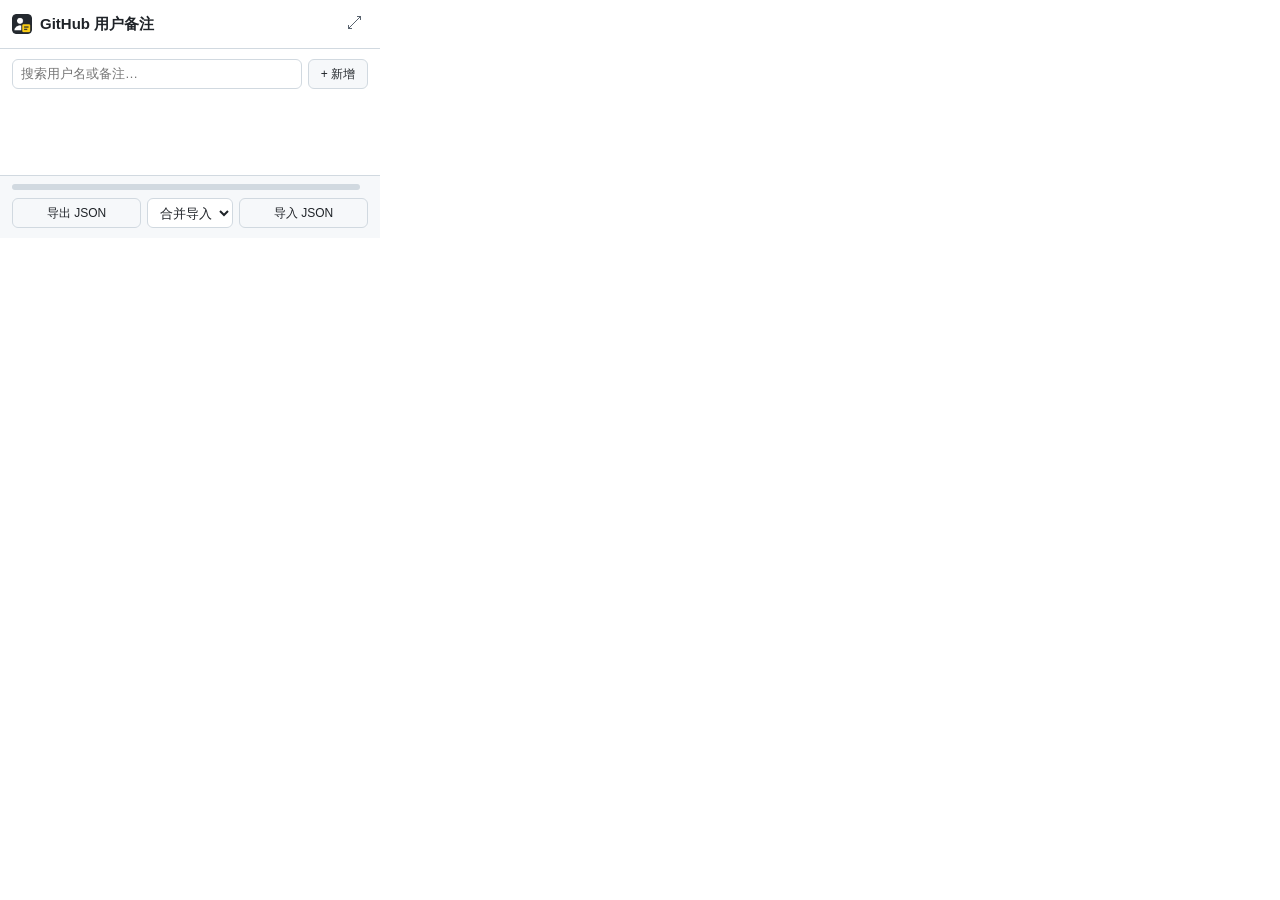
==== popup/popup.html @ 2ea76676 "Add ghwho browser extension (Edge & Firefox, MV3) - Content script shows private notes next to GitHu" ====
<!doctype html>
<html lang="zh-CN">
<head>
  <meta charset="utf-8">
  <meta name="viewport" content="width=device-width, initial-scale=1">
  <meta name="color-scheme" content="light dark">
  <title>GitHub 用户备注</title>
  <link rel="stylesheet" href="popup.css">
</head>
<body>
  <header class="top">
    <img class="logo" src="../icons/icon-32.png" width="20" height="20" alt="">
    <h1>GitHub 用户备注</h1>
    <button id="open-tab" class="icon-btn" type="button" title="在标签页中打开">⤢</button>
  </header>

  <section id="perm-banner" class="banner banner-warn" hidden>
    <div>
      <strong>尚未授权访问 github.com</strong>
      <p>扩展需要该权限才能在 GitHub 页面上显示备注。</p>
    </div>
    <button id="perm-grant" class="btn btn-primary" type="button">授权</button>
  </section>

  <div id="flash" class="banner" role="status" hidden></div>

  <section class="toolbar">
    <input id="search" class="input" type="search" placeholder="搜索用户名或备注…" autocomplete="off" spellcheck="false">
    <button id="add-toggle" class="btn" type="button" aria-expanded="false">+ 新增</button>
  </section>

  <form id="add-form" class="add-form" hidden>
    <input id="add-user" class="input" type="text" placeholder="GitHub 用户名" autocomplete="off" spellcheck="false" required>
    <textarea id="add-note" class="input" rows="2" placeholder="备注内容" required></textarea>
    <div class="row-actions">
      <button class="btn" type="button" id="add-cancel">取消</button>
      <button class="btn btn-primary" type="submit">保存</button>
    </div>
  </form>

  <main>
    <p id="empty" class="empty" hidden></p>
    <ul id="list" class="list"></ul>
  </main>

  <footer class="bottom">
    <div class="usage">
      <div class="meter"><div id="meter-bar" class="meter-bar"></div></div>
      <span id="usage-text"></span>
    </div>
    <div class="io">
      <button id="export" class="btn" type="button">导出 JSON</button>
      <select id="import-mode" class="input select" title="导入方式">
        <option value="merge">合并导入</option>
        <option value="replace">覆盖导入</option>
      </select>
      <button id="import" class="btn" type="button">导入 JSON</button>
      <input id="import-file" type="file" accept=".json,application/json" hidden>
    </div>
  </footer>

  <script src="../src/storage.js"></script>
  <script src="popup.js"></script>
</body>
</html>
---- popup/popup.css ----
/* 配色参考 GitHub Primer，跟随系统亮色/暗色 */
:root {
  --fg: #1f2328;
  --fg-muted: #59636e;
  --bg: #ffffff;
  --bg-muted: #f6f8fa;
  --border: #d1d9e0;
  --accent: #0969da;
  --success-bg: #1f883d;
  --success-bg-hover: #1c8139;
  --danger: #d1242f;
  --warn-fg: #9a6700;
  --warn-bg: #fff8c5;
  --warn-border: rgba(212, 167, 44, 0.4);
  --ok-fg: #1a7f37;
  --ok-bg: #dafbe1;
  --err-bg: #ffebe9;
  --note-bg: #fff8c5;
  color-scheme: light dark;
}

@media (prefers-color-scheme: dark) {
  :root {
    --fg: #f0f6fc;
    --fg-muted: #9198a1;
    --bg: #0d1117;
    --bg-muted: #151b23;
    --border: #3d444d;
    --accent: #4493f8;
    --success-bg: #238636;
    --success-bg-hover: #29903b;
    --danger: #f85149;
    --warn-fg: #d29922;
    --warn-bg: rgba(187, 128, 9, 0.15);
    --warn-border: rgba(187, 128, 9, 0.4);
    --ok-fg: #3fb950;
    --ok-bg: rgba(46, 160, 67, 0.15);
    --err-bg: rgba(248, 81, 73, 0.1);
  }
}

* {
  box-sizing: border-box;
}

html,
body {
  margin: 0;
  background: var(--bg);
  color: var(--fg);
  font: 14px/1.5 -apple-system, BlinkMacSystemFont, "Segoe UI", "Noto Sans", "Microsoft YaHei", Helvetica, Arial, sans-serif;
}

body {
  width: 380px;
  max-height: 590px;
  display: flex;
  flex-direction: column;
}

html.is-tab body {
  width: auto;
  max-width: 720px;
  max-height: none;
  min-height: 100vh;
  margin: 0 auto;
  border-inline: 1px solid var(--border);
}

.top {
  display: flex;
  align-items: center;
  gap: 8px;
  padding: 10px 12px;
  border-bottom: 1px solid var(--border);
}

.top h1 {
  flex: 1;
  margin: 0;
  font-size: 15px;
  font-weight: 600;
}

.icon-btn {
  border: 0;
  background: transparent;
  color: var(--fg-muted);
  font-size: 16px;
  cursor: pointer;
  border-radius: 6px;
  width: 28px;
  height: 28px;
}

.icon-btn:hover {
  background: var(--bg-muted);
  color: var(--fg);
}

.banner {
  margin: 8px 12px 0;
  padding: 8px 10px;
  border: 1px solid var(--border);
  border-radius: 6px;
  font-size: 13px;
}

.banner p {
  margin: 2px 0 0;
  color: var(--fg-muted);
  font-size: 12px;
}

.banner-warn {
  display: flex;
  align-items: center;
  gap: 10px;
  color: var(--warn-fg);
  background: var(--warn-bg);
  border-color: var(--warn-border);
}

.banner-warn > div {
  flex: 1;
}

.banner[hidden] {
  display: none;
}

.banner-info {
  background: var(--bg-muted);
}

.banner-success {
  color: var(--ok-fg);
  background: var(--ok-bg);
  border-color: transparent;
}

.banner-error {
  color: var(--danger);
  background: var(--err-bg);
  border-color: transparent;
}

.toolbar {
  display: flex;
  gap: 6px;
  padding: 10px 12px 6px;
}

.toolbar .input {
  flex: 1;
}

.input {
  width: 100%;
  min-height: 30px;
  padding: 4px 8px;
  color: var(--fg);
  background: var(--bg);
  border: 1px solid var(--border);
  border-radius: 6px;
  font: inherit;
  font-size: 13px;
}

textarea.input {
  resize: vertical;
  line-height: 1.45;
}

.input:focus {
  outline: 2px solid var(--accent);
  outline-offset: -1px;
  border-color: transparent;
}

.select {
  width: auto;
  padding-right: 4px;
}

.btn {
  flex-shrink: 0;
  height: 30px;
  padding: 0 12px;
  color: var(--fg);
  background: var(--bg-muted);
  border: 1px solid var(--border);
  border-radius: 6px;
  font: inherit;
  font-size: 12px;
  font-weight: 500;
  white-space: nowrap;
  cursor: pointer;
}

.btn:hover {
  filter: brightness(0.97);
}

.btn-primary {
  color: #fff;
  background: var(--success-bg);
  border-color: rgba(31, 35, 40, 0.15);
}

.btn-primary:hover {
  background: var(--success-bg-hover);
  filter: none;
}

.btn[data-ghwho-confirm] {
  color: #fff;
  background: var(--danger);
  border-color: transparent;
}

.add-form {
  display: flex;
  flex-direction: column;
  gap: 6px;
  margin: 0 12px 6px;
  padding: 8px;
  border: 1px solid var(--border);
  border-radius: 6px;
  background: var(--bg-muted);
}

.add-form[hidden] {
  display: none;
}

.row-actions {
  display: flex;
  justify-content: flex-end;
  gap: 6px;
  margin-top: 6px;
}

main {
  flex: 1;
  min-height: 80px;
  overflow-y: auto;
  padding: 0 12px;
}

.empty {
  margin: 24px 8px;
  text-align: center;
  color: var(--fg-muted);
  font-size: 13px;
}

.list {
  margin: 0;
  padding: 0;
  list-style: none;
}

.item {
  padding: 8px 0;
  border-bottom: 1px solid var(--border);
}

.item:last-child {
  border-bottom: 0;
}

.item-head {
  display: flex;
  align-items: baseline;
  gap: 8px;
}

.item-user {
  font-weight: 600;
  color: var(--accent);
  text-decoration: none;
  overflow-wrap: anywhere;
}

.item-user:hover {
  text-decoration: underline;
}

.item-time {
  margin-left: auto;
  flex-shrink: 0;
  color: var(--fg-muted);
  font-size: 12px;
}

.item-note {
  margin: 4px 0 2px;
  padding: 4px 8px;
  border-radius: 6px;
  background: var(--warn-bg);
  white-space: pre-wrap;
  overflow-wrap: anywhere;
  font-size: 13px;
  display: -webkit-box;
  -webkit-box-orient: vertical;
  -webkit-line-clamp: 4;
  overflow: hidden;
}

html.is-tab .item-note {
  -webkit-line-clamp: unset;
  display: block;
}

.item .input {
  margin-top: 4px;
}

.item-actions {
  display: flex;
  justify-content: flex-end;
  gap: 10px;
}

.link-btn {
  padding: 0;
  border: 0;
  background: none;
  color: var(--fg-muted);
  font: inherit;
  font-size: 12px;
  cursor: pointer;
}

.link-btn:hover {
  color: var(--accent);
}

.link-btn.danger:hover {
  color: var(--danger);
}

.bottom {
  padding: 8px 12px 10px;
  border-top: 1px solid var(--border);
  background: var(--bg-muted);
}

.usage {
  display: flex;
  align-items: center;
  gap: 8px;
  font-size: 12px;
  color: var(--fg-muted);
}

.usage .warn {
  color: var(--warn-fg);
}

.meter {
  flex: 1;
  height: 6px;
  border-radius: 3px;
  background: var(--border);
  overflow: hidden;
}

.meter-bar {
  height: 100%;
  width: 0;
  background: var(--success-bg);
  transition: width 0.2s;
}

.meter-bar.warn {
  background: var(--warn-fg);
}

.io {
  display: flex;
  gap: 6px;
  margin-top: 8px;
}

.io .btn {
  flex: 1;
}
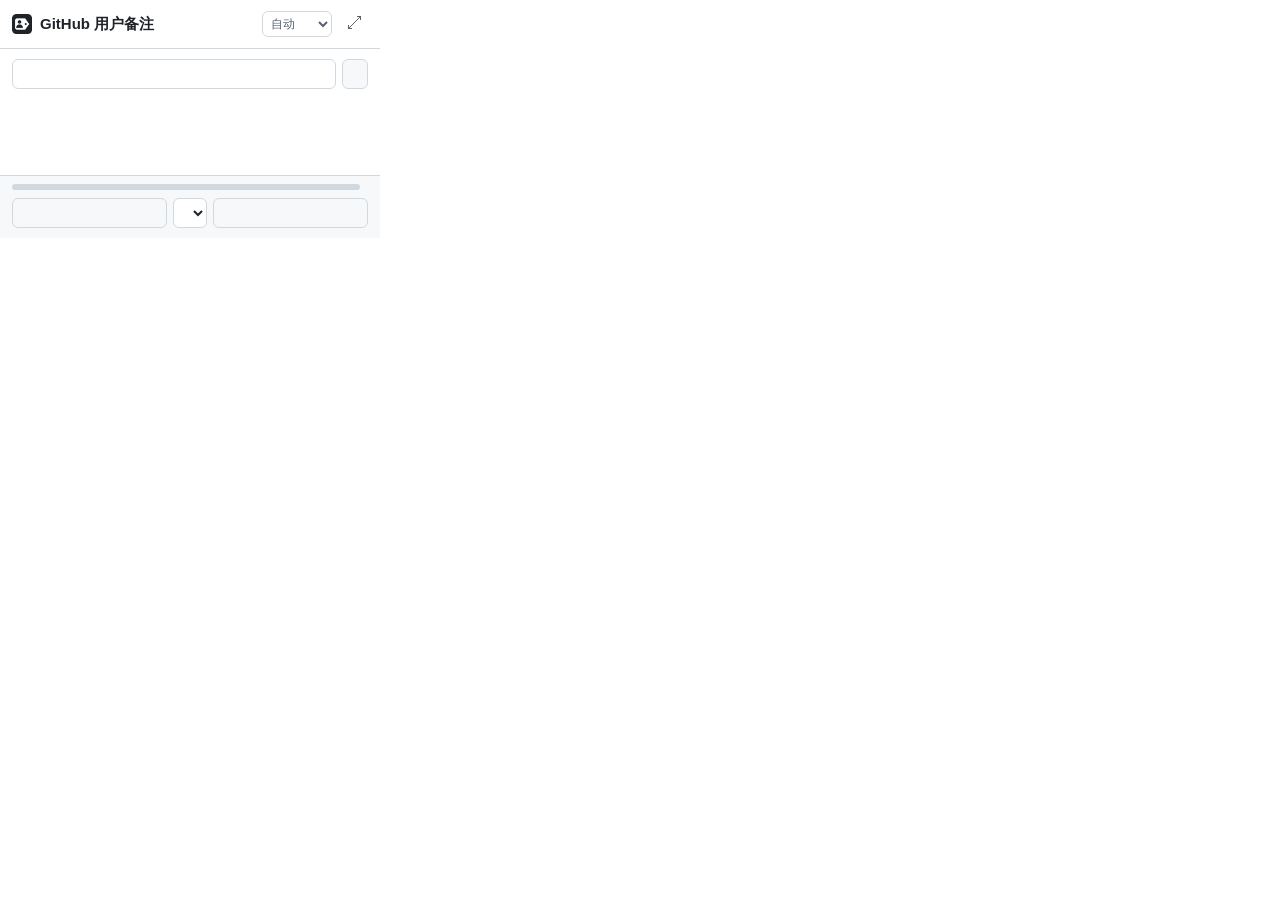
==== commit 7c695a70: "Add Chinese/English UI switch; fix replace-import confirm button - New src/i18n.js with zh-CN and en" ====
--- a/popup/popup.html
+++ b/popup/popup.html
@@ -4,37 +4,42 @@
   <meta charset="utf-8">
   <meta name="viewport" content="width=device-width, initial-scale=1">
   <meta name="color-scheme" content="light dark">
-  <title>GitHub 用户备注</title>
+  <title data-i18n="app.title">GitHub 用户备注</title>
   <link rel="stylesheet" href="popup.css">
 </head>
 <body>
   <header class="top">
     <img class="logo" src="../icons/icon-32.png" width="20" height="20" alt="">
-    <h1>GitHub 用户备注</h1>
-    <button id="open-tab" class="icon-btn" type="button" title="在标签页中打开">⤢</button>
+    <h1 data-i18n="app.title">GitHub 用户备注</h1>
+    <select id="lang" class="lang-select" data-i18n-title="lang.title" data-i18n-aria-label="lang.title">
+      <option value="auto" data-i18n="lang.auto">自动</option>
+      <option value="zh-CN">中文</option>
+      <option value="en">English</option>
+    </select>
+    <button id="open-tab" class="icon-btn" type="button" data-i18n-title="popup.openTab" data-i18n-aria-label="popup.openTab">⤢</button>
   </header>
 
   <section id="perm-banner" class="banner banner-warn" hidden>
     <div>
-      <strong>尚未授权访问 github.com</strong>
-      <p>扩展需要该权限才能在 GitHub 页面上显示备注。</p>
+      <strong data-i18n="perm.title"></strong>
+      <p data-i18n="perm.desc"></p>
     </div>
-    <button id="perm-grant" class="btn btn-primary" type="button">授权</button>
+    <button id="perm-grant" class="btn btn-primary" type="button" data-i18n="perm.grant"></button>
   </section>
 
   <div id="flash" class="banner" role="status" hidden></div>
 
   <section class="toolbar">
-    <input id="search" class="input" type="search" placeholder="搜索用户名或备注…" autocomplete="off" spellcheck="false">
-    <button id="add-toggle" class="btn" type="button" aria-expanded="false">+ 新增</button>
+    <input id="search" class="input" type="search" data-i18n-placeholder="search.placeholder" autocomplete="off" spellcheck="false">
+    <button id="add-toggle" class="btn" type="button" aria-expanded="false" data-i18n="add.toggle"></button>
   </section>
 
   <form id="add-form" class="add-form" hidden>
-    <input id="add-user" class="input" type="text" placeholder="GitHub 用户名" autocomplete="off" spellcheck="false" required>
-    <textarea id="add-note" class="input" rows="2" placeholder="备注内容" required></textarea>
+    <input id="add-user" class="input" type="text" data-i18n-placeholder="add.userPlaceholder" autocomplete="off" spellcheck="false" required>
+    <textarea id="add-note" class="input" rows="2" data-i18n-placeholder="add.notePlaceholder" required></textarea>
     <div class="row-actions">
-      <button class="btn" type="button" id="add-cancel">取消</button>
-      <button class="btn btn-primary" type="submit">保存</button>
+      <button class="btn" type="button" id="add-cancel" data-i18n="common.cancel"></button>
+      <button class="btn btn-primary" type="submit" data-i18n="common.save"></button>
     </div>
   </form>
 
@@ -49,16 +54,17 @@
       <span id="usage-text"></span>
     </div>
     <div class="io">
-      <button id="export" class="btn" type="button">导出 JSON</button>
-      <select id="import-mode" class="input select" title="导入方式">
-        <option value="merge">合并导入</option>
-        <option value="replace">覆盖导入</option>
+      <button id="export" class="btn" type="button" data-i18n="io.export"></button>
+      <select id="import-mode" class="input select" data-i18n-title="io.mode" data-i18n-aria-label="io.mode">
+        <option value="merge" data-i18n="io.merge"></option>
+        <option value="replace" data-i18n="io.replace"></option>
       </select>
-      <button id="import" class="btn" type="button">导入 JSON</button>
+      <button id="import" class="btn" type="button" data-i18n="io.import"></button>
       <input id="import-file" type="file" accept=".json,application/json" hidden>
     </div>
   </footer>
 
+  <script src="../src/i18n.js"></script>
   <script src="../src/storage.js"></script>
   <script src="popup.js"></script>
 </body>
--- a/popup/popup.css
+++ b/popup/popup.css
@@ -98,6 +98,29 @@
   color: var(--fg);
 }
 
+.lang-select {
+  height: 26px;
+  padding: 0 4px;
+  color: var(--fg-muted);
+  background: var(--bg);
+  border: 1px solid var(--border);
+  border-radius: 6px;
+  font: inherit;
+  font-size: 12px;
+  cursor: pointer;
+}
+
+.lang-select:hover,
+.lang-select:focus {
+  color: var(--fg);
+}
+
+.lang-select:focus {
+  outline: 2px solid var(--accent);
+  outline-offset: -1px;
+  border-color: transparent;
+}
+
 .banner {
   margin: 8px 12px 0;
   padding: 8px 10px;
